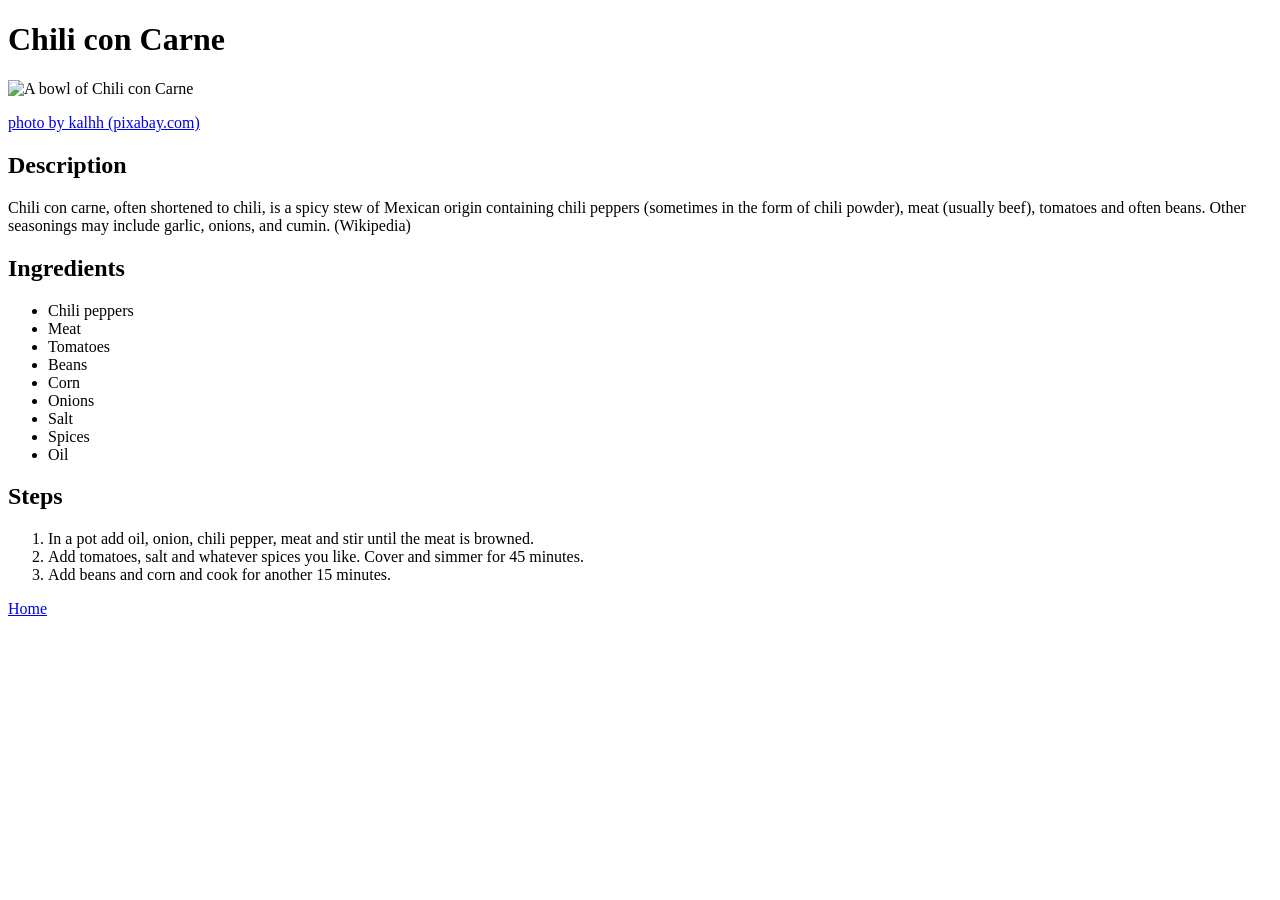
==== recipes/chili-con-carne.html @ 8df0a9f3 "Edit README.md and add index.html, 3x recipe.html Created the index.html document and linked it with" ====
<!DOCTYPE html>
<html lang="en">
<head>
    <meta charset="UTF-8">
    <!-- <meta name="viewport" content="width=device-width, initial-scale=1.0"> -->
    <title>Chili con Carne</title>
</head>
<body>
    <h1>Chili con Carne</h1>
    <img src="https://storage.needpix.com/rsynced_images/chili-con-carne-378952_1280.jpg" alt="A bowl of Chili con Carne" width="400">
    <p></p>
    <a href="https://www.needpix.com/photo/213336/chili-con-carne-chili-cook-lunch-delicacies-gourmet-eat-food-plate" target="_blank" rel="norefferer" >photo by kalhh (pixabay.com)</a>
    <h2>Description</h2>
    <p>Chili con carne, often shortened to chili, is a spicy stew of Mexican origin containing chili peppers (sometimes in the form of chili powder), meat (usually beef), tomatoes and often beans. Other seasonings may include garlic, onions, and cumin. (Wikipedia)</p>

    <h2>Ingredients</h2>
    <ul>
        <li>Chili peppers</li>
        <li>Meat</li>
        <li>Tomatoes</li>
        <li>Beans</li>
        <li>Corn</li>
        <li>Onions</li>
        <li>Salt</li>
        <li>Spices</li>
        <li>Oil</li>
    </ul>

    <h2>Steps</h2>
    <ol>
        <li>In a pot add oil, onion, chili pepper, meat and stir until the meat is browned.</li>
        <li>Add tomatoes, salt and whatever spices you like. Cover and simmer for 45 minutes.</li>
        <li>Add beans and corn and cook for another 15 minutes.</li>
    </ol>
    <a href="../index.html">Home</a>
</body>
</html>
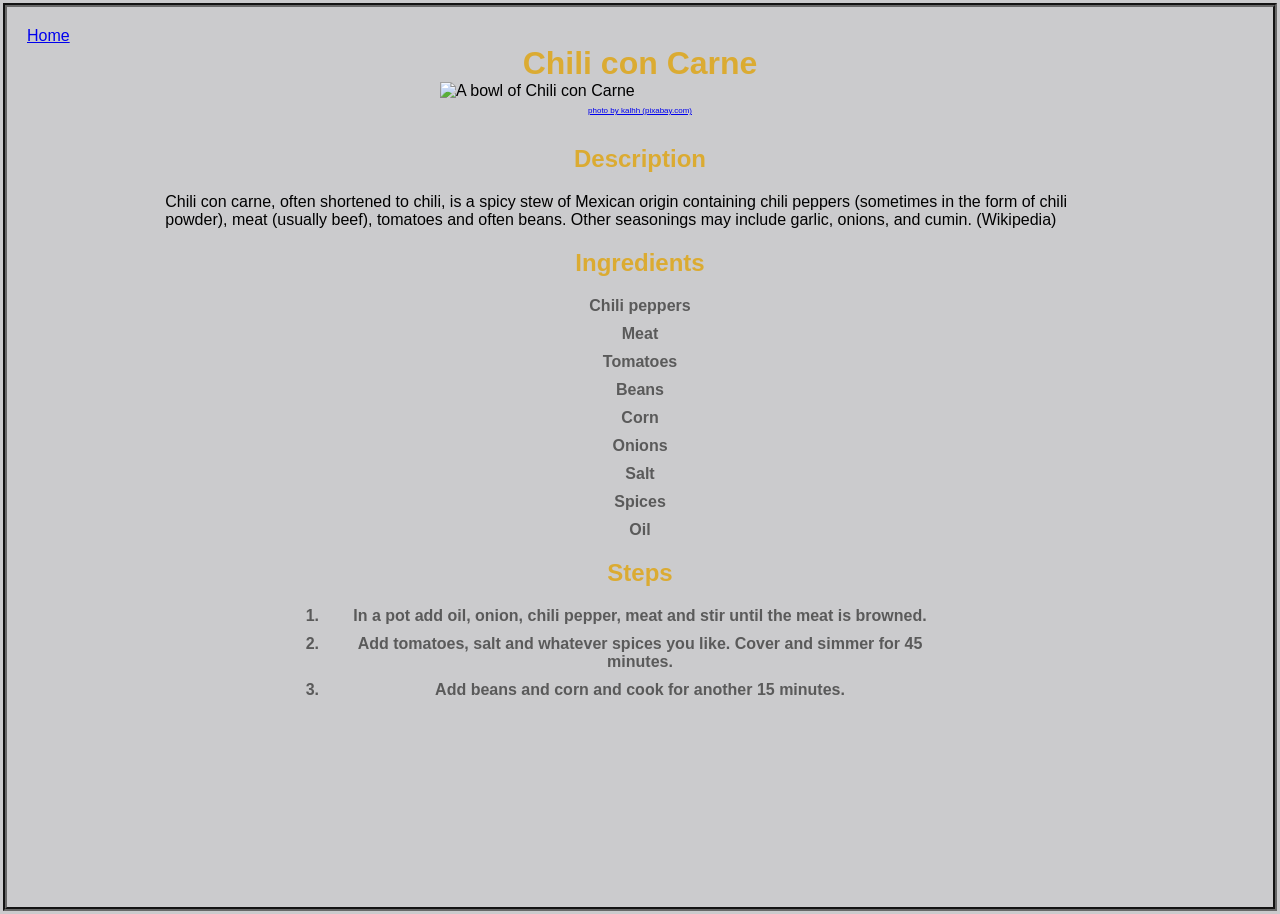
==== commit eb8b2443: "Edit main layout and style first recipe page" ====
--- a/recipes/chili-con-carne.html
+++ b/recipes/chili-con-carne.html
@@ -4,17 +4,19 @@
     <meta charset="UTF-8">
     <!-- <meta name="viewport" content="width=device-width, initial-scale=1.0"> -->
     <title>Chili con Carne</title>
+    <link rel="stylesheet" href="../css/styles.css">
 </head>
-<body>
+<body class="main">
+    <div class="home"><a href="../index.html">Home</a></div>
     <h1>Chili con Carne</h1>
-    <img src="https://storage.needpix.com/rsynced_images/chili-con-carne-378952_1280.jpg" alt="A bowl of Chili con Carne" width="400">
+    <div class="food-img"><img class="food-img" src="https://storage.needpix.com/rsynced_images/chili-con-carne-378952_1280.jpg" alt="A bowl of Chili con Carne" width="400"></div>
     <p></p>
-    <a href="https://www.needpix.com/photo/213336/chili-con-carne-chili-cook-lunch-delicacies-gourmet-eat-food-plate" target="_blank" rel="norefferer" >photo by kalhh (pixabay.com)</a>
+    <div class="credit"><a href="https://www.needpix.com/photo/213336/chili-con-carne-chili-cook-lunch-delicacies-gourmet-eat-food-plate" target="_blank" rel="norefferer" >photo by kalhh (pixabay.com)</a></div>
     <h2>Description</h2>
-    <p>Chili con carne, often shortened to chili, is a spicy stew of Mexican origin containing chili peppers (sometimes in the form of chili powder), meat (usually beef), tomatoes and often beans. Other seasonings may include garlic, onions, and cumin. (Wikipedia)</p>
+    <div class="description-text"><p>Chili con carne, often shortened to chili, is a spicy stew of Mexican origin containing chili peppers (sometimes in the form of chili powder), meat (usually beef), tomatoes and often beans. Other seasonings may include garlic, onions, and cumin. (Wikipedia)</p></div>
 
     <h2>Ingredients</h2>
-    <ul>
+    <ul class="ingredients no-bullets">
         <li>Chili peppers</li>
         <li>Meat</li>
         <li>Tomatoes</li>
@@ -27,11 +29,11 @@
     </ul>
 
     <h2>Steps</h2>
-    <ol>
+    <ol class="steps">
         <li>In a pot add oil, onion, chili pepper, meat and stir until the meat is browned.</li>
         <li>Add tomatoes, salt and whatever spices you like. Cover and simmer for 45 minutes.</li>
         <li>Add beans and corn and cook for another 15 minutes.</li>
     </ol>
-    <a href="../index.html">Home</a>
+    
 </body>
 </html>
--- a/css/styles.css
+++ b/css/styles.css
@@ -0,0 +1,84 @@
+* {
+    /* outline: 2px dotted #cc0000; */
+    font-family:Arial, Helvetica, sans-serif;
+    background-color: hsl(240, 2%, 80%);
+}
+
+body {
+    padding: 10px 10px 10px 10px;
+    border: 4px groove rgb(104, 104, 104);
+    height: 100vh;
+    margin: 3px;
+    padding: 0;    
+}
+
+.home {
+    display: inline-flex;
+    width: auto;
+    margin: 20px 20px;
+}
+
+.logo { 
+    width: 50px;
+    margin: 0px auto;
+    padding-top: 40px;
+}
+
+div.food-img{
+    width: 400px;
+    margin: 0 auto;
+}
+
+h1, h2, h3 {
+    width: 40%;
+    text-align: center;
+    margin-left: auto;
+    margin-right: auto;
+    color:rgb(219, 171, 50);
+}
+
+h1 {
+    margin-top: -20px;
+    margin-bottom: 0;
+}
+
+h1.home {
+    margin-top: 10px;
+    margin-bottom: 0;
+}
+
+.description-text {
+    width: 75%;
+    margin: 0 auto;
+
+}
+
+ul, ol {
+    display: inline;
+    margin-left: auto;
+    margin-right: auto;
+    text-align: center;
+    font-weight: 700;
+    color: rgb(90, 90, 90);
+    padding: 0;
+}
+
+li {
+    margin: 10px auto;
+    width: 50%;
+}
+
+.no-bullets {
+    list-style-type: none;
+    margin: 0;
+    padding: 0;
+}
+
+.credit {
+    margin-top: -10px;
+    margin-bottom: 30px;
+    font-size: 8px;
+    color: gray;
+    text-align: center;
+}
+
